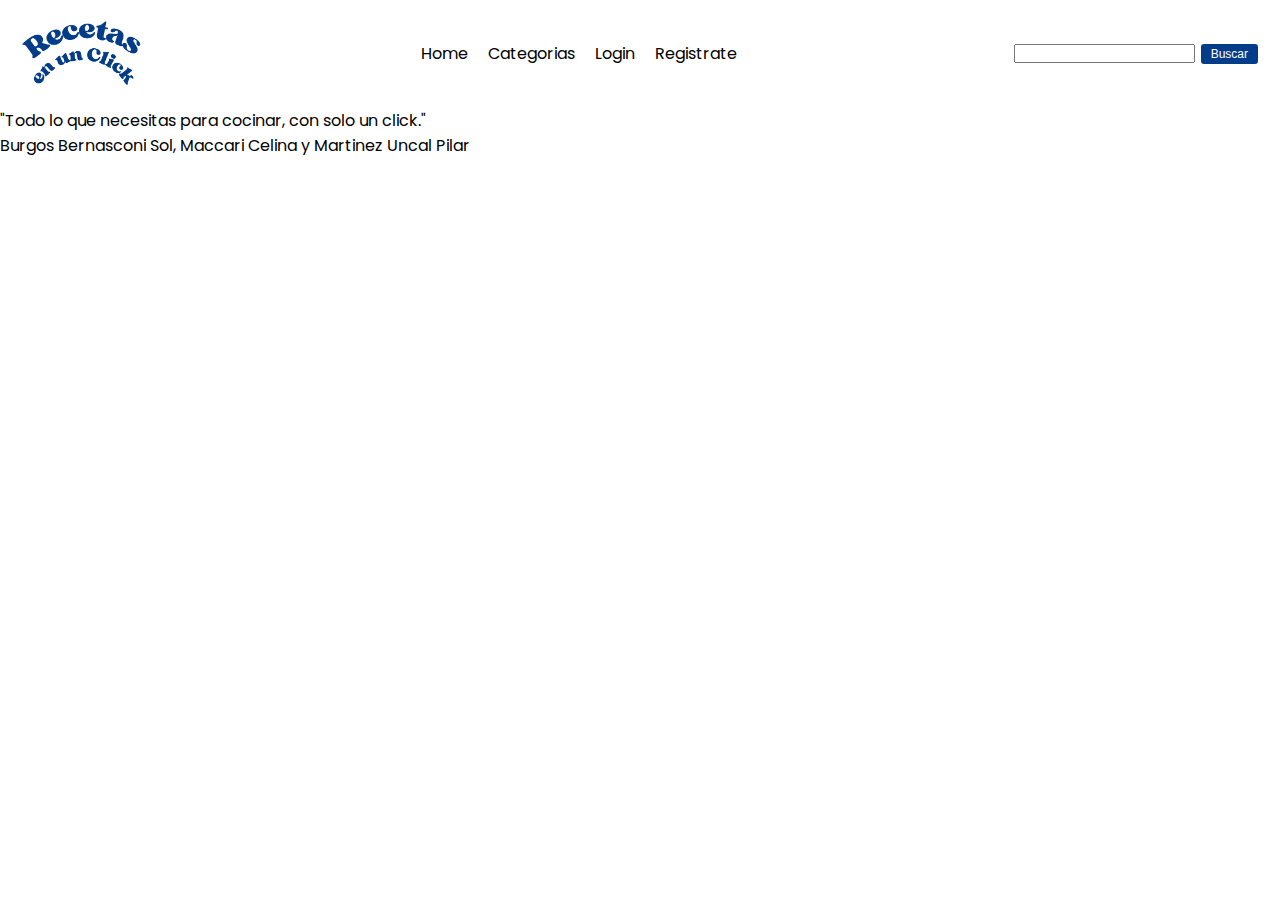
==== categories.html @ 5db1d619 "Realizamos la estructura básica de las carpetas, creamos los archivos html, js y css (y los vinculam" ====
<!DOCTYPE html>
<html lang="en">
<head>
    <meta charset="UTF-8">
    <meta name="viewport" content="width=device-width, initial-scale=1.0">
    <title>Home</title>
    <link rel="preconnect" href="https://fonts.googleapis.com">
    <link rel="preconnect" href="https://fonts.gstatic.com" crossorigin>
    <link href="https://fonts.googleapis.com/css2?family=Poppins:ital,wght@0,100;0,200;0,300;0,400;0,500;0,600;0,700;0,800;0,900;1,100;1,200;1,300;1,400;1,500;1,600;1,700;1,800;1,900&family=Shadows+Into+Light&display=swap" rel="stylesheet">
    <link rel="stylesheet" href="./css/styles.css">
</head>
<body>
    <header>
        <img class="logo" src="./img/logo.png" alt="logo">
        <nav>
            <ul class="items">
                <li><a href="./login.html">Home</a></li>
                <li><a href="./categories.html">Categorias</a></li>
                <li><a href="./login.html">Login</a></li>
                <li><a href="./register.html">Registrate</a></li>
            </ul>
        </nav>
        <form action="./search-results.html" method="GET">
            <input type="text" name="Buscar" value="" required>
            <button class="buscar">Buscar</button>
        </form>
    </header>
    <footer>
        <p>"Todo lo que necesitas para cocinar, con solo un click."</p>
        <p>Burgos Bernasconi Sol, Maccari Celina y Martinez Uncal Pilar</p>
    </footer>
    <script src="./js/categories.js"></script>
</body>
</html>
---- css/styles.css ----
*{
    box-sizing: border-box;
    margin: 0px;
    padding: 0px;
}
ol,ul,li{
    list-style-type: none;
}
a{
    text-decoration: none;
    font-family: "Poppins", sans-serif;
    font-weight: 400;
    font-style: normal;
    color: black;
}
p{
    font-family: "Poppins", sans-serif;
    font-weight: 400;
    font-style: normal;
}
/* CSS DEL INDEX */
header{
    display: flex;
    flex-wrap: wrap;
    margin: 20px;
    justify-content: space-between;
    align-items: center;
}
.logo{
    width: 10%;
}
.items{
    display: flex;
    justify-content: space-between;
}
.items li{
    margin: 0px 10px;
}
.buscar{
    background-color: #033c89;
    color: white;
    padding: 3px 10px;
    border: solid white 2px;
    border-radius: 5px;
    font-size: 12px;
}
.imgfetch{
    width: 30%
}
.recetassection{
    display: flex;
    flex-wrap: wrap;
    justify-content: space-between;
    align-items: center;
} /* REVISAR A QUE CONTENEDOR PONERLO

/* CSS DEL CATEGORIES */

/* CSS DEL LOGIN */

/* CSS DEL REGISTER */
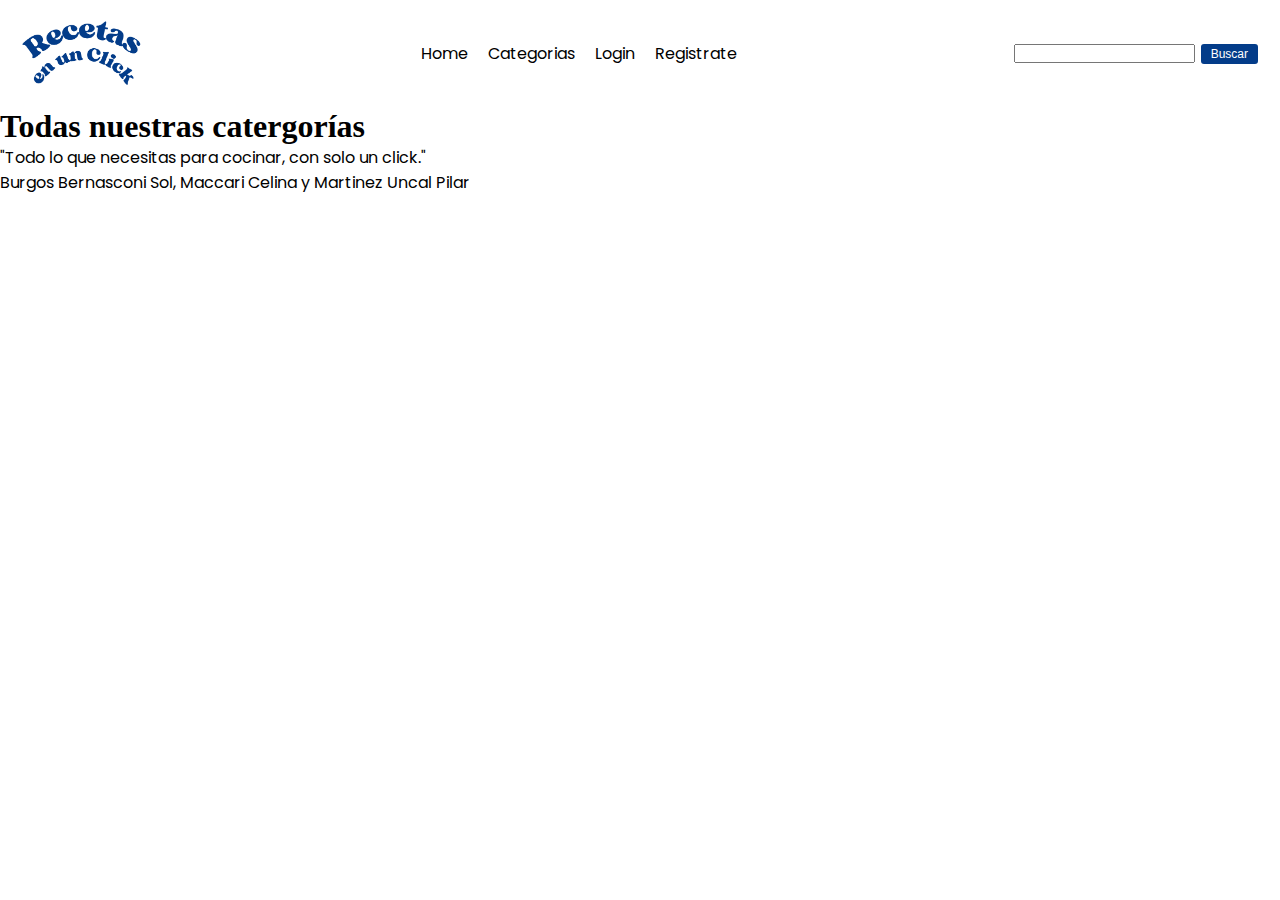
==== commit a9dcc4e2: "Hoy trabajamos principalmente con formularios y su validación. Terminamos el HTML del header para qu" ====
--- a/categories.html
+++ b/categories.html
@@ -14,17 +14,20 @@
         <img class="logo" src="./img/logo.png" alt="logo">
         <nav>
             <ul class="items">
-                <li><a href="./login.html">Home</a></li>
+                <li><a href="./index.html">Home</a></li>
                 <li><a href="./categories.html">Categorias</a></li>
                 <li><a href="./login.html">Login</a></li>
                 <li><a href="./register.html">Registrate</a></li>
             </ul>
         </nav>
-        <form action="./search-results.html" method="GET">
-            <input type="text" name="Buscar" value="" required>
+        <form action="./search-results.html" method="GET" class="fheader">
+            <input type="search" name="Buscar" value="" class="iheader">
             <button class="buscar">Buscar</button>
+            <p class="completarb">No se realizó ninguna búsqueda</p>
         </form>
     </header>
+    <h1>Todas nuestras catergorías</h1>
+    <section class="categorias"></section>
     <footer>
         <p>"Todo lo que necesitas para cocinar, con solo un click."</p>
         <p>Burgos Bernasconi Sol, Maccari Celina y Martinez Uncal Pilar</p>
--- a/css/styles.css
+++ b/css/styles.css
@@ -52,11 +52,19 @@
     flex-wrap: wrap;
     justify-content: space-between;
     align-items: center;
-} /* REVISAR A QUE CONTENEDOR PONERLO
+} /* REVISAR A QUE CONTENEDOR PONERLO*/
+.completarb{
+    display: none;
+}
 
 /* CSS DEL CATEGORIES */
 
 /* CSS DEL LOGIN */
 
 /* CSS DEL REGISTER */
-
+.completarc{
+    display: none;
+}
+.completare{
+    display: none;
+}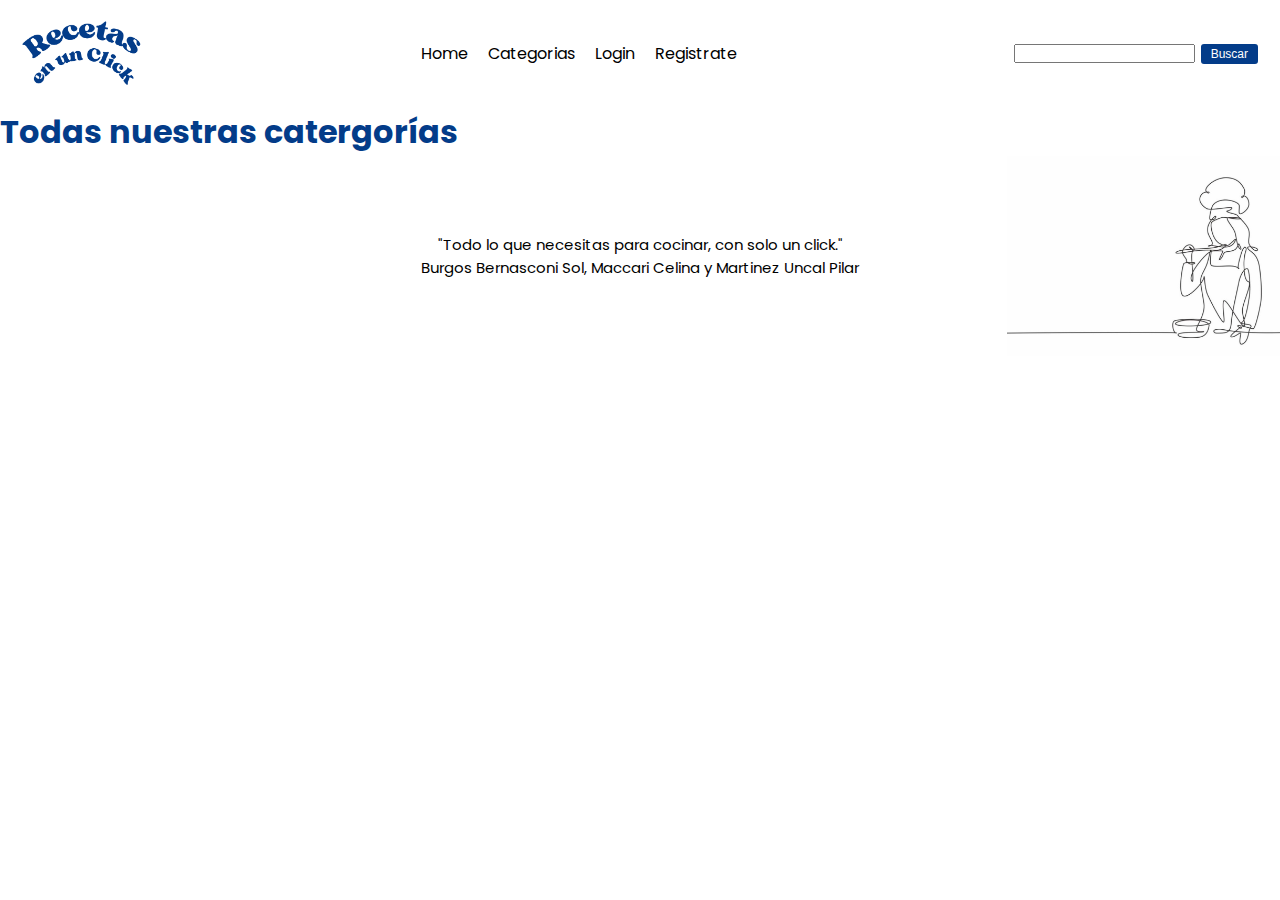
==== commit b3bd12d1: "Hoy avanzamos con el java script de categorias y resultados, comenzamos el css de login para luego c" ====
--- a/categories.html
+++ b/categories.html
@@ -26,7 +26,7 @@
             <p class="completarb">No se realizó ninguna búsqueda</p>
         </form>
     </header>
-    <h1>Todas nuestras catergorías</h1>
+    <h1 class="titulo">Todas nuestras catergorías</h1>
     <section class="categorias"></section>
     <footer>
         <p>"Todo lo que necesitas para cocinar, con solo un click."</p>
--- a/css/styles.css
+++ b/css/styles.css
@@ -18,6 +18,33 @@
     font-weight: 400;
     font-style: normal;
 }
+footer{
+    background-image: url(../img/Imagen\ de\ WhatsApp\ 2024-11-22\ a\ las\ 12.37.23_74fd6c9b.jpg);
+    background-size: contain;
+    background-repeat: no-repeat;
+    background-position: right;
+    height: 200px;
+    display: flex;
+    flex-direction: column;
+    justify-content: center;
+    align-items: center;
+    font-size: 15px;
+    position: bottom;
+}
+.titulo{
+    font-family: "Poppins", sans-serif;
+    font-style: normal;
+    font-weight: bold;
+    color: #033c89;
+}
+.subtitulo{
+    font-family: "Poppins", sans-serif;
+    font-weight: 400;
+    font-style: normal;
+    color: #033c89;
+    font-size: 20px;
+}
+
 /* CSS DEL INDEX */
 header{
     display: flex;
@@ -61,6 +88,45 @@
 
 /* CSS DEL LOGIN */
 
+.formulariologin{
+    display: flex;
+    flex-direction: column;
+    justify-content: center;
+    align-items: center;
+}
+.flogin{
+    display: flex;
+    flex-direction: column;
+    justify-content: center;
+    align-items: center;
+}
+.itemslogin{
+    font-family: "Poppins", sans-serif;
+    font-weight: 400;
+    font-style: normal;
+    color: white;
+    padding: 10%;
+    margin: 5%;
+    border: 1.5px #033c89 solid;
+    border-radius: 10px;
+}
+.botoneslogin{
+    display: flex;
+    flex-direction: row;
+    justify-content: center;
+    width: 150px; 
+    padding: 50px;
+}
+.cuenta{
+    display: block;
+    text-wrap: nowrap;
+    color: white;
+    padding: 3px;
+}
+button{
+    background-color: #033d8974;
+}
+
 /* CSS DEL REGISTER */
 .completarc{
     display: none;
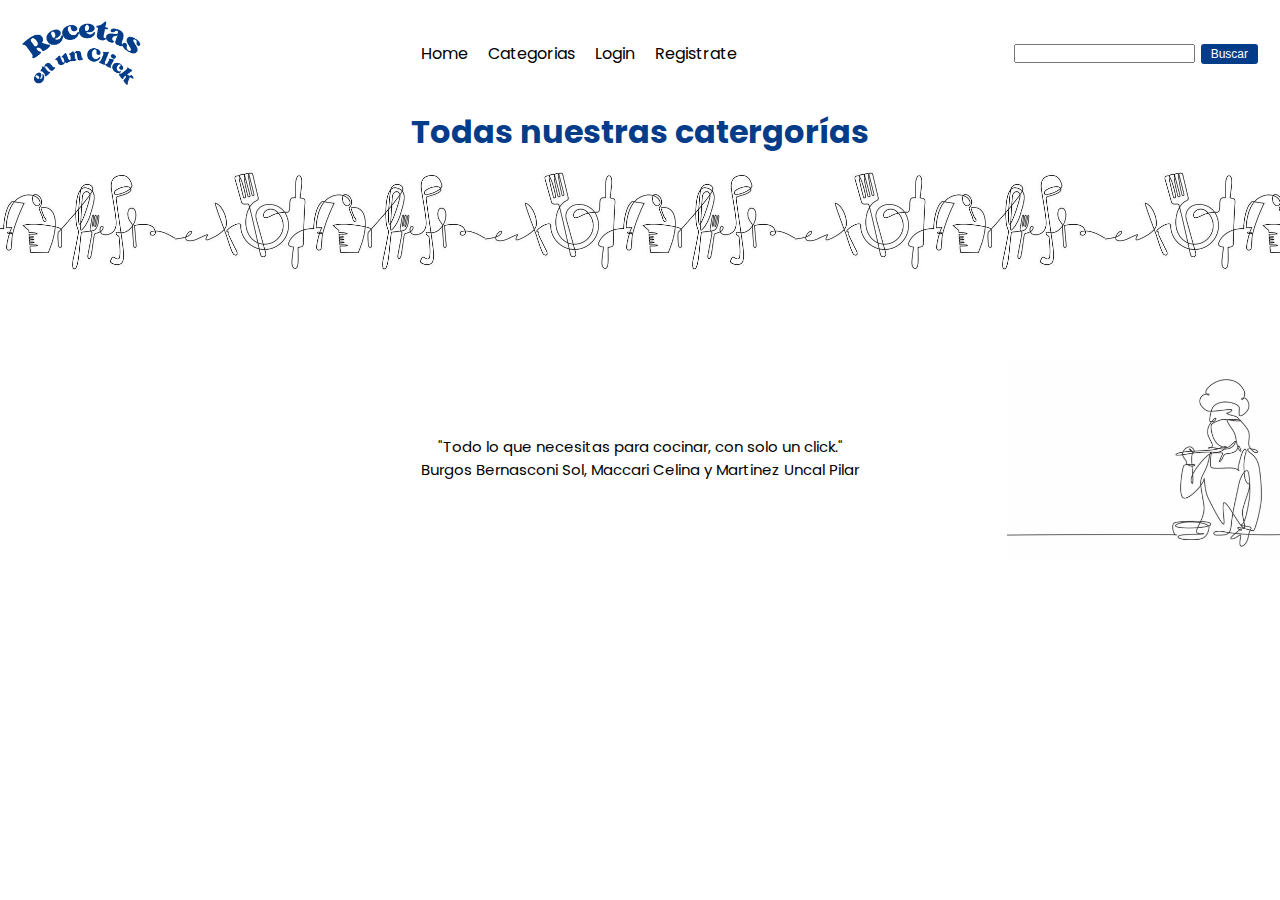
==== commit 6c88cbdb: "Hicimos el CSS de categorías con display flex" ====
--- a/categories.html
+++ b/categories.html
@@ -26,7 +26,8 @@
             <p class="completarb">No se realizó ninguna búsqueda</p>
         </form>
     </header>
-    <h1 class="titulo">Todas nuestras catergorías</h1>
+    <h1 class="titulo tc">Todas nuestras catergorías</h1>
+    <section class="medio"></section>
     <section class="categorias"></section>
     <footer>
         <p>"Todo lo que necesitas para cocinar, con solo un click."</p>
--- a/css/styles.css
+++ b/css/styles.css
@@ -36,13 +36,15 @@
     font-style: normal;
     font-weight: bold;
     color: #033c89;
+    margin: 5px 0px;
 }
 .subtitulo{
     font-family: "Poppins", sans-serif;
     font-weight: 400;
     font-style: normal;
     color: #033c89;
-    font-size: 20px;
+    font-size: 15px;
+    margin-top: 5px;
 }
 
 /* CSS DEL INDEX */
@@ -85,14 +87,49 @@
 }
 
 /* CSS DEL CATEGORIES */
+.categorias{
+    display: flex;
+    flex-wrap: wrap;
+    justify-content: space-between;
+    margin: 3%;
+}
+.tc{
+    text-align: center;
+}
+.medio{
+    height: 120px;
+    background-image: url(../img/981ddcc2ee9584888ce593dc4b2dd24e.jpg);
+    background-repeat: repeat;
+    background-position: bottom;
+    background-size: contain;
+}
+.cadacategoria{
+    display: flex;
+    justify-content: center;
+    width: 30%;
+    background-color:#7895bc5c;
+    border-radius: 15px;
+    padding: 20px;
+    margin: 1%;
+    border: 1.5px #033c89 solid;
+}
 
 /* CSS DEL LOGIN */
-
+.cajalogin {
+    display: flex;
+    justify-content: center;
+    align-items: center;
+    position: relative;
+}
 .formulariologin{
+    background-color: #7895bc5c;
+    width: 400px;
+    border-radius: 15px;
     display: flex;
     flex-direction: column;
     justify-content: center;
     align-items: center;
+    padding: 20px;
 }
 .flogin{
     display: flex;
@@ -105,8 +142,9 @@
     font-weight: 400;
     font-style: normal;
     color: white;
-    padding: 10%;
-    margin: 5%;
+    padding: 10px;
+    margin: 10px 5px;
+    width: 250px;
     border: 1.5px #033c89 solid;
     border-radius: 10px;
 }
@@ -115,7 +153,7 @@
     flex-direction: row;
     justify-content: center;
     width: 150px; 
-    padding: 50px;
+    padding: 20px;
 }
 .cuenta{
     display: block;
@@ -133,4 +171,10 @@
 }
 .completare{
     display: none;
-}+}
+.tyc{
+    font-family: "Poppins", sans-serif;
+    font-weight: 400;
+    font-style: normal;
+    margin-top: 20px;
+}
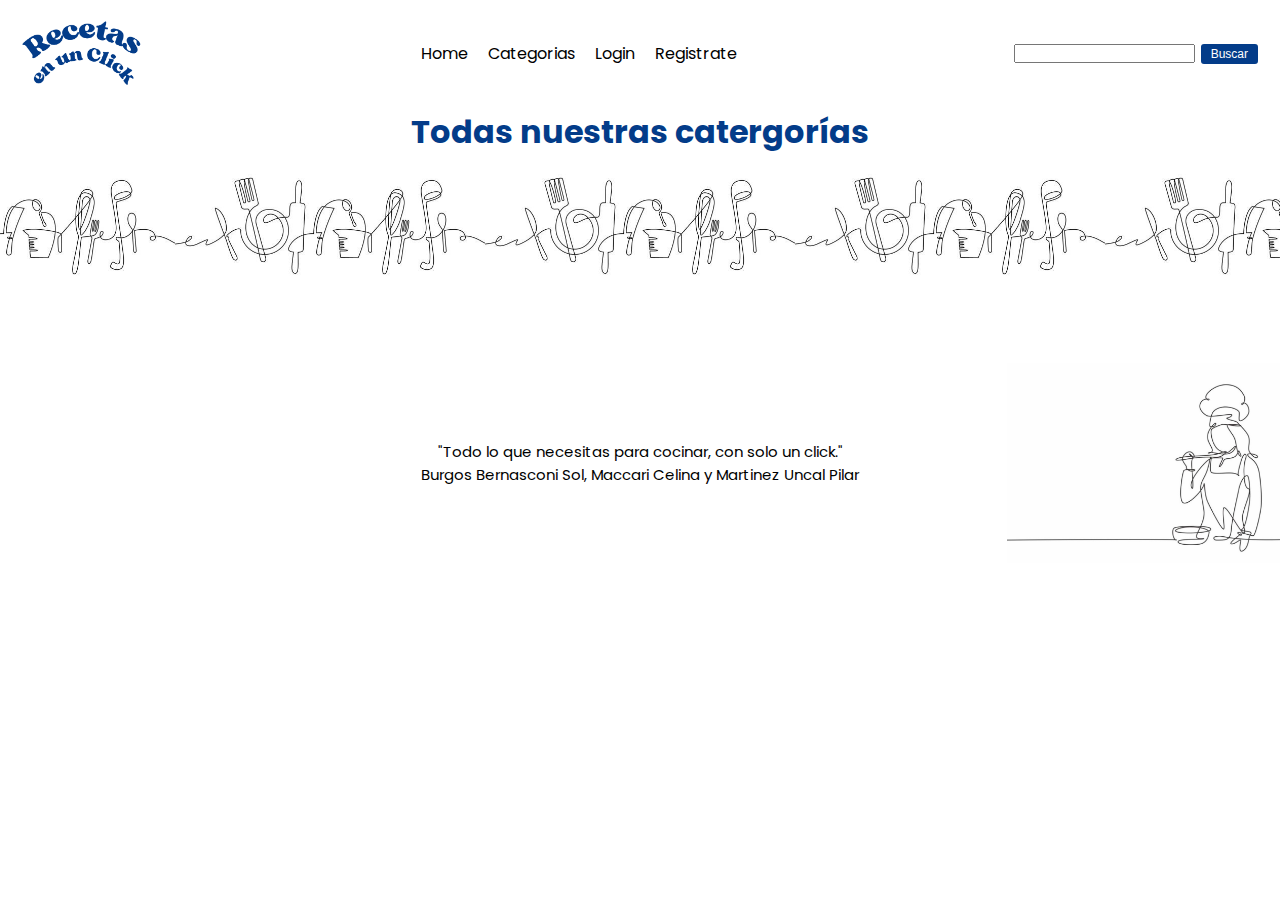
==== commit ad226856: "Modificamos el header del responsive en las paginas de home y categorias" ====
--- a/categories.html
+++ b/categories.html
@@ -13,16 +13,18 @@
     <header>
         <img class="logo" src="./img/logo.png" alt="logo">
         <nav>
-            <ul class="items">
+            <ul class="items itemsresponsive">
                 <li><a href="./index.html">Home</a></li>
                 <li><a href="./categories.html">Categorias</a></li>
                 <li><a href="./login.html">Login</a></li>
                 <li><a href="./register.html">Registrate</a></li>
             </ul>
         </nav>
-        <form action="./search-results.html" method="GET" class="fheader">
-            <input type="search" name="Buscar" value="" class="iheader">
-            <button class="buscar">Buscar</button>
+        <div class="buscarresponsive">
+            <form action="./search-results.html" method="GET" class="fheader aparecer">
+                <input type="search" name="Buscar" value="" class="iheader">
+                <button class="buscar">Buscar</button>
+        </div>
             <p class="completarb">No se realizó ninguna búsqueda</p>
         </form>
     </header>
--- a/css/styles.css
+++ b/css/styles.css
@@ -73,18 +73,76 @@
     border-radius: 5px;
     font-size: 12px;
 }
+.buscar:hover{
+    background-color:#7895bc88;
+    border: 2px #033c89 solid;
+}
 .imgfetch{
-    width: 30%
+    width: 50%;
+    border-radius: 10px;
 }
 .recetassection{
     display: flex;
     flex-wrap: wrap;
-    justify-content: space-between;
-    align-items: center;
-} /* REVISAR A QUE CONTENEDOR PONERLO*/
+    justify-content: space-around;
+    align-items: center;
+} 
+.recetasarticle{
+    display: flex;
+    flex-wrap: wrap;
+    justify-content: space-around;
+    align-items: center;
+    flex-direction: column;
+    width: 40vw;
+    width: 500px;
+    margin-top: 30px;
+    background-color: #7895bc5c;
+    padding: 30px 0px;
+    border-radius: 10px;
+    margin-left: 70px;
+    margin-right: 70px;
+}
 .completarb{
     display: none;
 }
+.titindex{
+    text-align: center;
+}
+.artboton{
+    display: flex;
+    flex-wrap: wrap;
+    justify-content: center;
+    align-items: center;
+}
+.vermas{
+    display: flex;
+    flex-wrap: wrap;
+    justify-content: center;
+    align-items: center;
+    font-family: "Poppins", sans-serif;
+    font-weight: 400;
+    font-style: normal;
+    color: white;
+    padding: 10px;
+    margin-top: 80px;
+    width: 150px;
+    border: 1.5px #033c89 solid;
+    border-radius: 10px;
+}
+.vermas:hover{
+    background-color:#7895bc88;
+    border: 2px #033c89 solid;
+}
+.azulindex{
+    color: #033c89;
+    margin-top: 5px;
+}
+.link{
+    text-decoration: underline;
+}
+.link:hover{
+    font-weight: bold;
+}
 
 /* CSS DEL CATEGORIES */
 .categorias{
@@ -95,6 +153,7 @@
 }
 .tc{
     text-align: center;
+    margin: 0.8%;
 }
 .medio{
     height: 120px;
@@ -113,7 +172,14 @@
     margin: 1%;
     border: 1.5px #033c89 solid;
 }
-
+.cadacategoria:hover{
+    background-color:#7895bc88;
+    border: 2px #033c89 solid;
+    font-weight: bold;
+}
+.textocategorias{
+    color: #033c89
+}
 /* CSS DEL LOGIN */
 .cajalogin {
     display: flex;
@@ -148,6 +214,10 @@
     border: 1.5px #033c89 solid;
     border-radius: 10px;
 }
+.itemslogin:hover{
+    background-color:#7895bc88;
+    border: 2px #033c89 solid;
+}
 .botoneslogin{
     display: flex;
     flex-direction: row;
@@ -177,4 +247,129 @@
     font-weight: 400;
     font-style: normal;
     margin-top: 20px;
-}
+    font-size: 15px;
+    color: #033c89;
+}
+.formularioregister{
+    background-color: #7895bc5c;
+    width: 400px;
+    border-radius: 15px;
+    display: flex;
+    flex-direction: column;
+    justify-content: center;
+    align-items: center;
+    padding: 10px;
+}
+/*RECETA*/
+.unaporuna{
+    display: flex;
+    flex-wrap: wrap;
+    justify-content: space-around;
+    align-items: center;
+}
+.unaporunaart{
+    display: flex;
+    flex-wrap: wrap;
+    justify-content: center;
+    align-items: center;
+    flex-direction: column;
+    width: 40vw;
+    margin-top: 30px;
+}
+.instruccion{
+    text-align: center;
+}
+.foto{
+    width: 40%
+}
+.nombre{
+    font-weight: bold;
+}
+
+/*CSS CATEGORIA*/
+.cdetalle{
+   display: flex;
+   flex-direction: column;
+   align-items: center;
+}
+.artcateg{
+    display: flex;
+    flex-wrap: wrap;
+    justify-content: center;
+    align-items: center;
+    flex-direction: column;
+    width: 40vw;
+    margin-top: 30px;
+}
+.titcateg{
+    text-align: center;
+}
+
+
+/*RESPONSIVE*/
+@media (max-width: 640px)  {
+    /*general*/
+    body{
+        margin-top: 80px;
+    }
+    .logo{
+        width: 15%;
+    }
+    header{
+        margin: 0px;
+        padding: 10px;
+        position: fixed;
+        top: 0;
+        background-color:#ffffff;
+        display: flex;
+        flex-wrap: nowrap;
+    }
+    .items li{
+        font-size: 13px;
+    }
+    .fheader{
+        display: none;
+    }
+    footer{
+        height: 170px;
+        font-size: 12px;
+    }
+    /*login*/
+    .formulariologin{
+        width: 55%;
+        margin-top: 15px;
+    }
+    .itemslogin{
+        width: 200px;
+    }
+    /*register*/
+    .formularioregister{
+        width: 55%;
+        margin-top: 15px;
+        padding: 5px;
+    }
+    .footerregister{
+        height: 150px;
+    }
+    /*categorias*/
+    .categorias{
+        display: flex;
+        flex-wrap: wrap;
+        justify-content: center;
+        margin: 3%;
+    }
+    .cadacategoria{
+        display: flex;
+        justify-content: center;
+        width: 90%;
+        background-color:#7895bc5c;
+        border-radius: 15px;
+        padding: 20px;
+        margin: 1%;
+        border: 1.5px #033c89 solid;
+    }
+    .aparecer{
+        display: flex;
+    }
+    
+}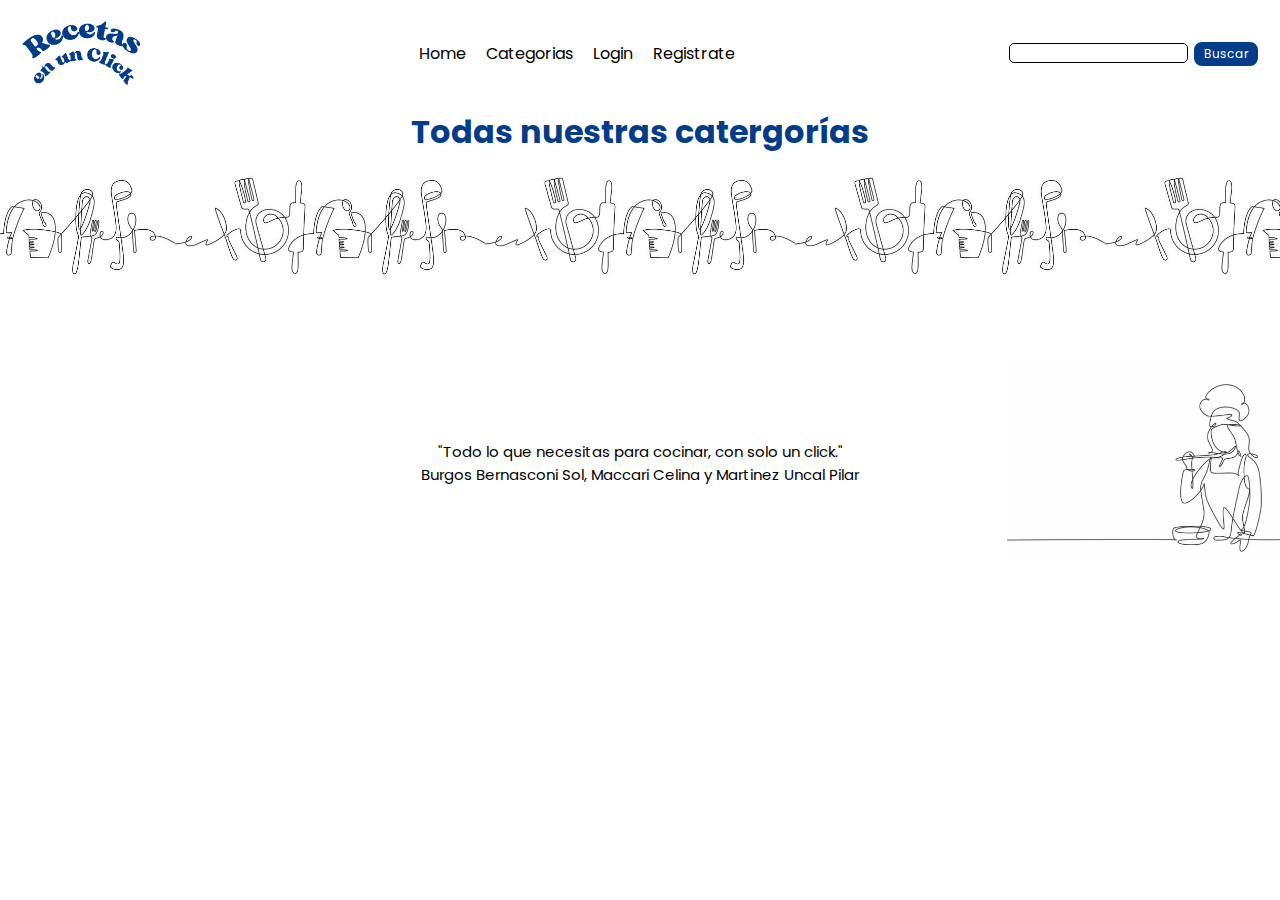
==== commit eb2eb6d1: "Hicimos correcciones de detalles, por ejemplo que no se veía po el color cuando completabas los camp" ====
--- a/categories.html
+++ b/categories.html
@@ -24,9 +24,9 @@
             <form action="./search-results.html" method="GET" class="fheader aparecer">
                 <input type="search" name="Buscar" value="" class="iheader">
                 <button class="buscar">Buscar</button>
+            </form>
         </div>
-            <p class="completarb">No se realizó ninguna búsqueda</p>
-        </form>
+        <p class="completarb">No se realizó ninguna búsqueda</p>
     </header>
     <h1 class="titulo tc">Todas nuestras catergorías</h1>
     <section class="medio"></section>
--- a/css/styles.css
+++ b/css/styles.css
@@ -55,6 +55,16 @@
     justify-content: space-between;
     align-items: center;
 }
+.iheader{
+    color: #033c89;
+    border-radius: 5px;
+    height: 20px;
+    border: 1.5px solid black;
+}
+.buscarresponsive{
+    display: flex;
+    align-items: center;
+}
 .logo{
     width: 10%;
 }
@@ -70,8 +80,11 @@
     color: white;
     padding: 3px 10px;
     border: solid white 2px;
-    border-radius: 5px;
+    border-radius: 10px;
     font-size: 12px;
+    font-family: "Poppins", sans-serif;
+    font-weight: 400;
+    font-style: normal;
 }
 .buscar:hover{
     background-color:#7895bc88;
@@ -104,6 +117,7 @@
 }
 .completarb{
     display: none;
+    color: #033d8974;
 }
 .titindex{
     text-align: center;
@@ -181,11 +195,11 @@
     color: #033c89
 }
 /* CSS DEL LOGIN */
-.cajalogin {
-    display: flex;
-    justify-content: center;
-    align-items: center;
-    position: relative;
+.cajalogin{
+    display: flex;
+    flex-direction: column;
+    align-items: center;
+    justify-content: center;
 }
 .formulariologin{
     background-color: #7895bc5c;
@@ -207,7 +221,7 @@
     font-family: "Poppins", sans-serif;
     font-weight: 400;
     font-style: normal;
-    color: white;
+    color: #033c89;
     padding: 10px;
     margin: 10px 5px;
     width: 250px;
@@ -217,6 +231,9 @@
 .itemslogin:hover{
     background-color:#7895bc88;
     border: 2px #033c89 solid;
+}
+.enviarlogin{
+    color: white;
 }
 .botoneslogin{
     display: flex;
@@ -238,9 +255,13 @@
 /* CSS DEL REGISTER */
 .completarc{
     display: none;
+    color: #033c89;
+    font-weight: bold;
 }
 .completare{
     display: none;
+    color: #033c89;
+    font-weight: bold;
 }
 .tyc{
     font-family: "Poppins", sans-serif;
@@ -266,6 +287,10 @@
     flex-wrap: wrap;
     justify-content: space-around;
     align-items: center;
+    color: #033c89;
+}
+.unaporuna:hover{
+    font-weight: bold;
 }
 .unaporunaart{
     display: flex;
@@ -275,14 +300,30 @@
     flex-direction: column;
     width: 40vw;
     margin-top: 30px;
+    background-color: #7895bc5c;
+    border-radius: 10px;
+    padding: 15px;
 }
 .instruccion{
     text-align: center;
+    margin: 10px;
 }
 .foto{
-    width: 40%
+    width: 40%;
+    border-radius: 10px;
+    margin: 10px;
 }
 .nombre{
+    font-weight: bold;
+}
+.tiempoP{
+    font-weight: bold;
+    margin: 10px;
+}
+.tiempoC{
+    font-weight: bold;
+}
+.categoria{
     font-weight: bold;
 }
 
@@ -300,10 +341,77 @@
     flex-direction: column;
     width: 40vw;
     margin-top: 30px;
+    background-color: #7895bc5c;
+    border-radius: 10px;
+    padding: 15px;
+    font-family: "Poppins", sans-serif;
+    font-weight: 400;
+    font-style: normal;
+    font-size: 15px;
+    color: #033c89;
 }
 .titcateg{
     text-align: center;
-}
+    font-family: "Poppins", sans-serif;
+    font-style: normal;
+    font-weight: bold;
+    color: #033c89;
+    margin: 5px 0px;
+}
+.puntual{
+    font-family: "Poppins", sans-serif;
+    font-weight: 400;
+    font-style: normal;
+    font-size: 15px;
+    color: #033c89;
+    text-decoration: underline;
+}
+.puntual:hover{
+    font-weight: bold;
+}
+
+/*CSS SEARCH-RESULTS*/
+.resultados{
+    display: flex;
+    flex-direction: column;
+    align-items: center;
+ }
+ .noresultados{
+    color: #033c89;
+ }
+ .artsearch{
+     display: flex;
+     flex-wrap: wrap;
+     justify-content: center;
+     align-items: center;
+     flex-direction: column;
+     width: 40vw;
+     margin-top: 30px;
+     background-color: #7895bc5c;
+     border-radius: 10px;
+     padding: 15px;
+     font-family: "Poppins", sans-serif;
+    font-weight: 400;
+    font-style: normal;
+    font-size: 15px;
+    color: #033c89;
+ }
+ .resul{
+    margin-bottom: 10px;
+    font-weight: bold;
+ }
+ .puntual2{
+    font-family: "Poppins", sans-serif;
+    font-weight: 400;
+    font-style: normal;
+    font-size: 15px;
+    color: #033c89;
+    text-decoration: underline;
+ }
+ .puntual2:hover{
+    font-weight: bold;
+ }
+
 
 
 /*RESPONSIVE*/
@@ -331,7 +439,7 @@
         display: none;
     }
     footer{
-        height: 170px;
+        height: 150px;
         font-size: 12px;
     }
     /*login*/
